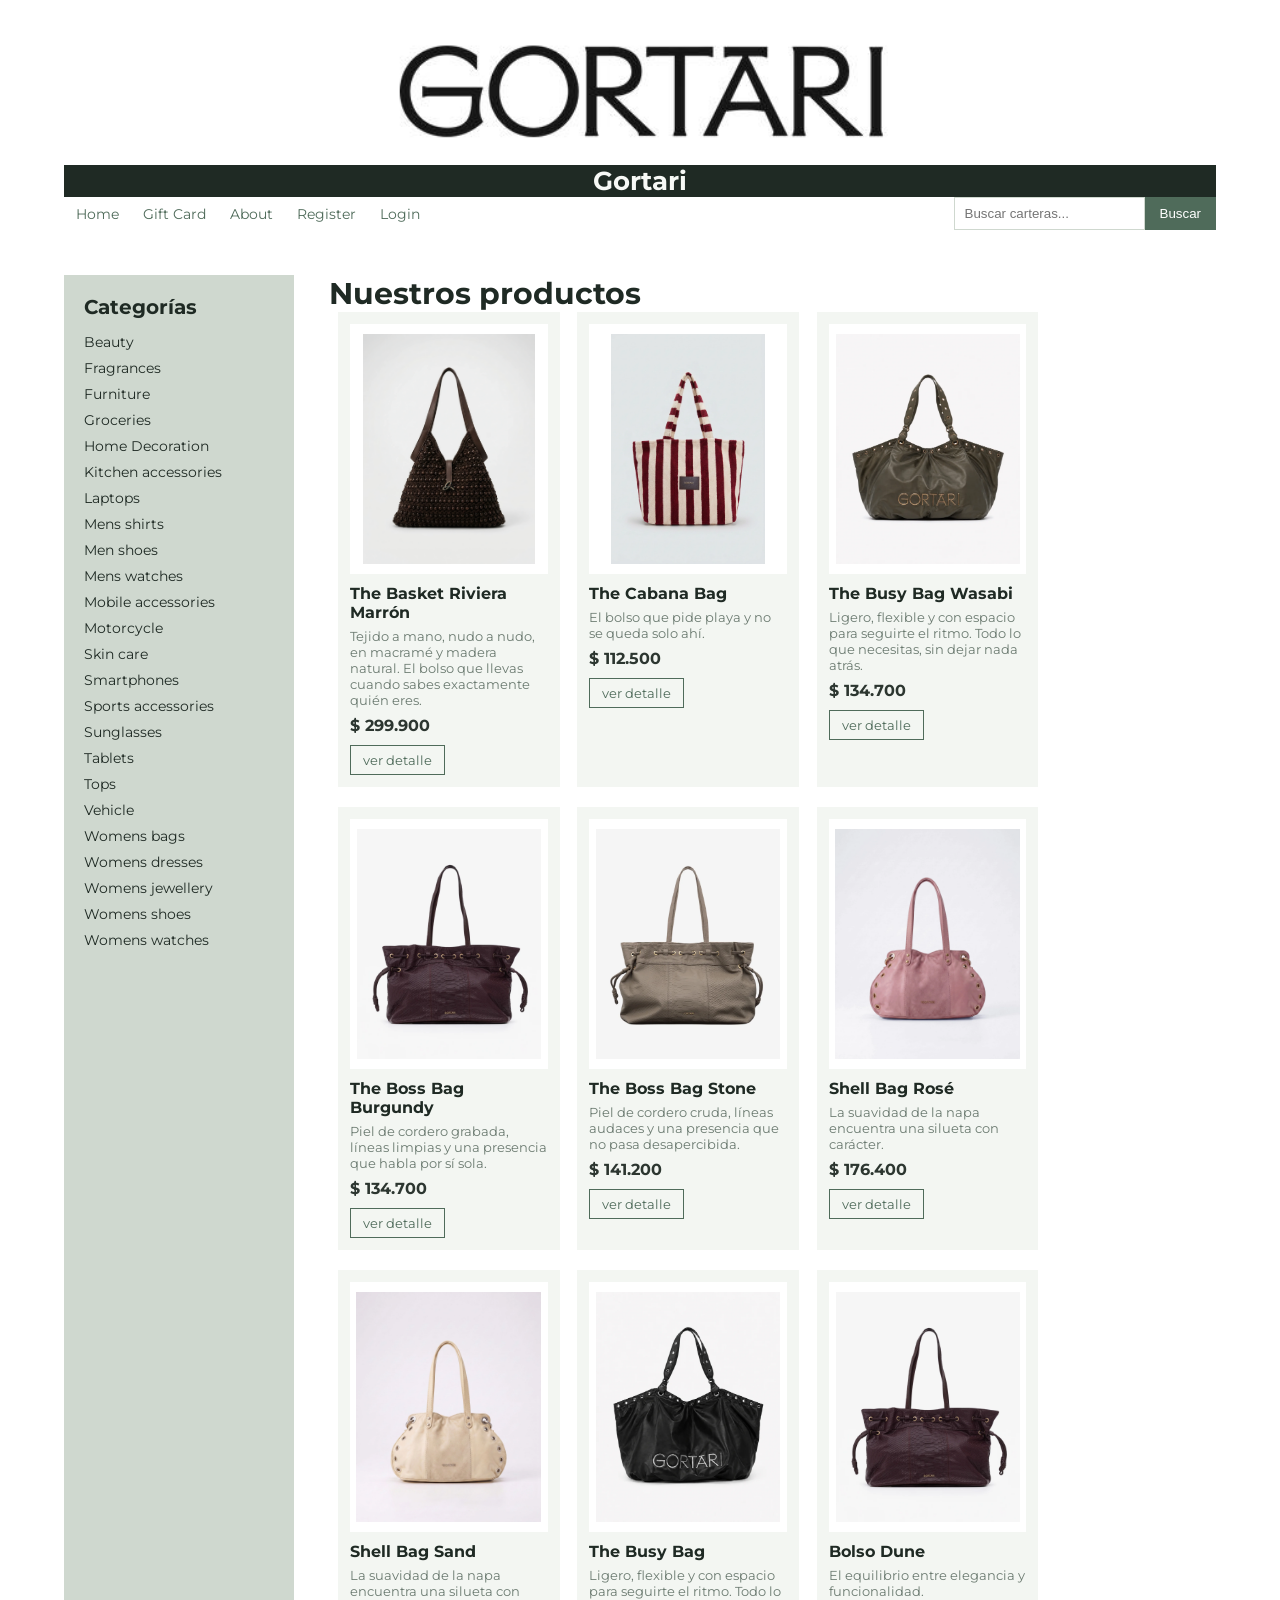
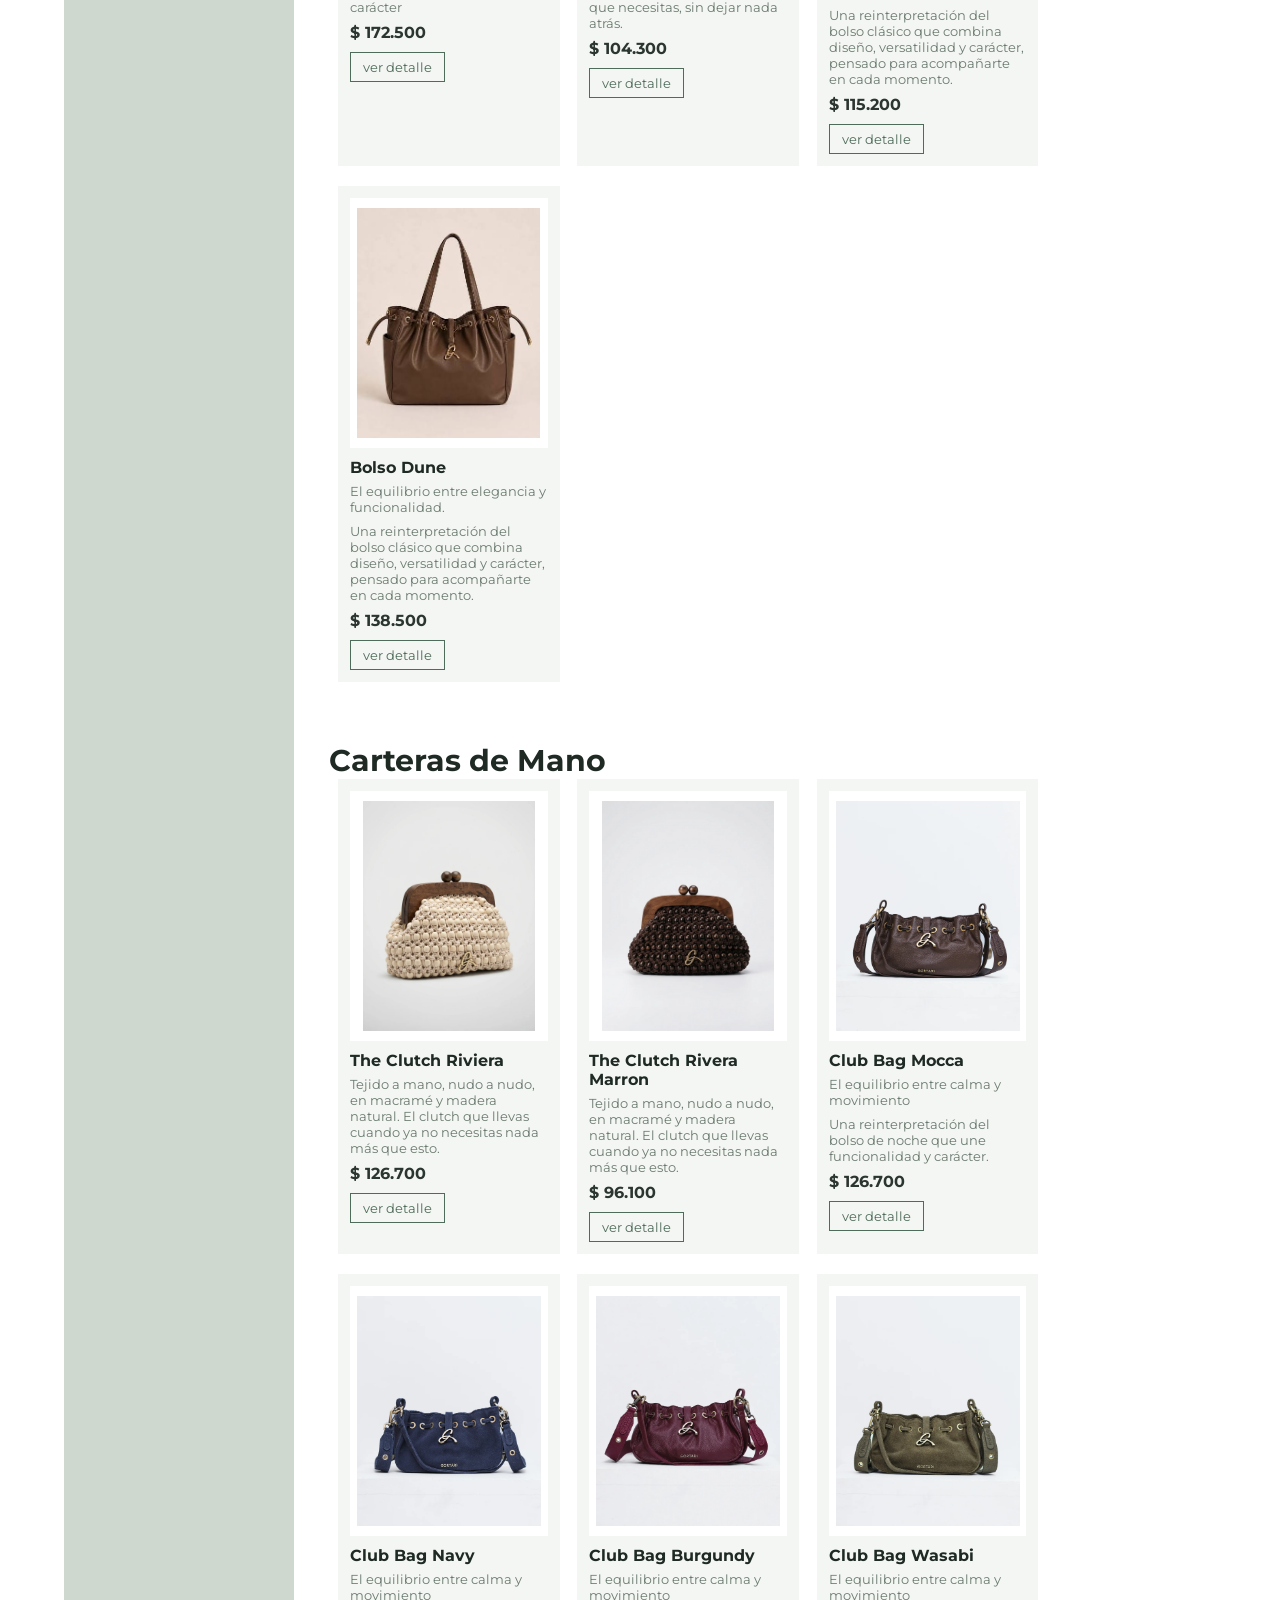
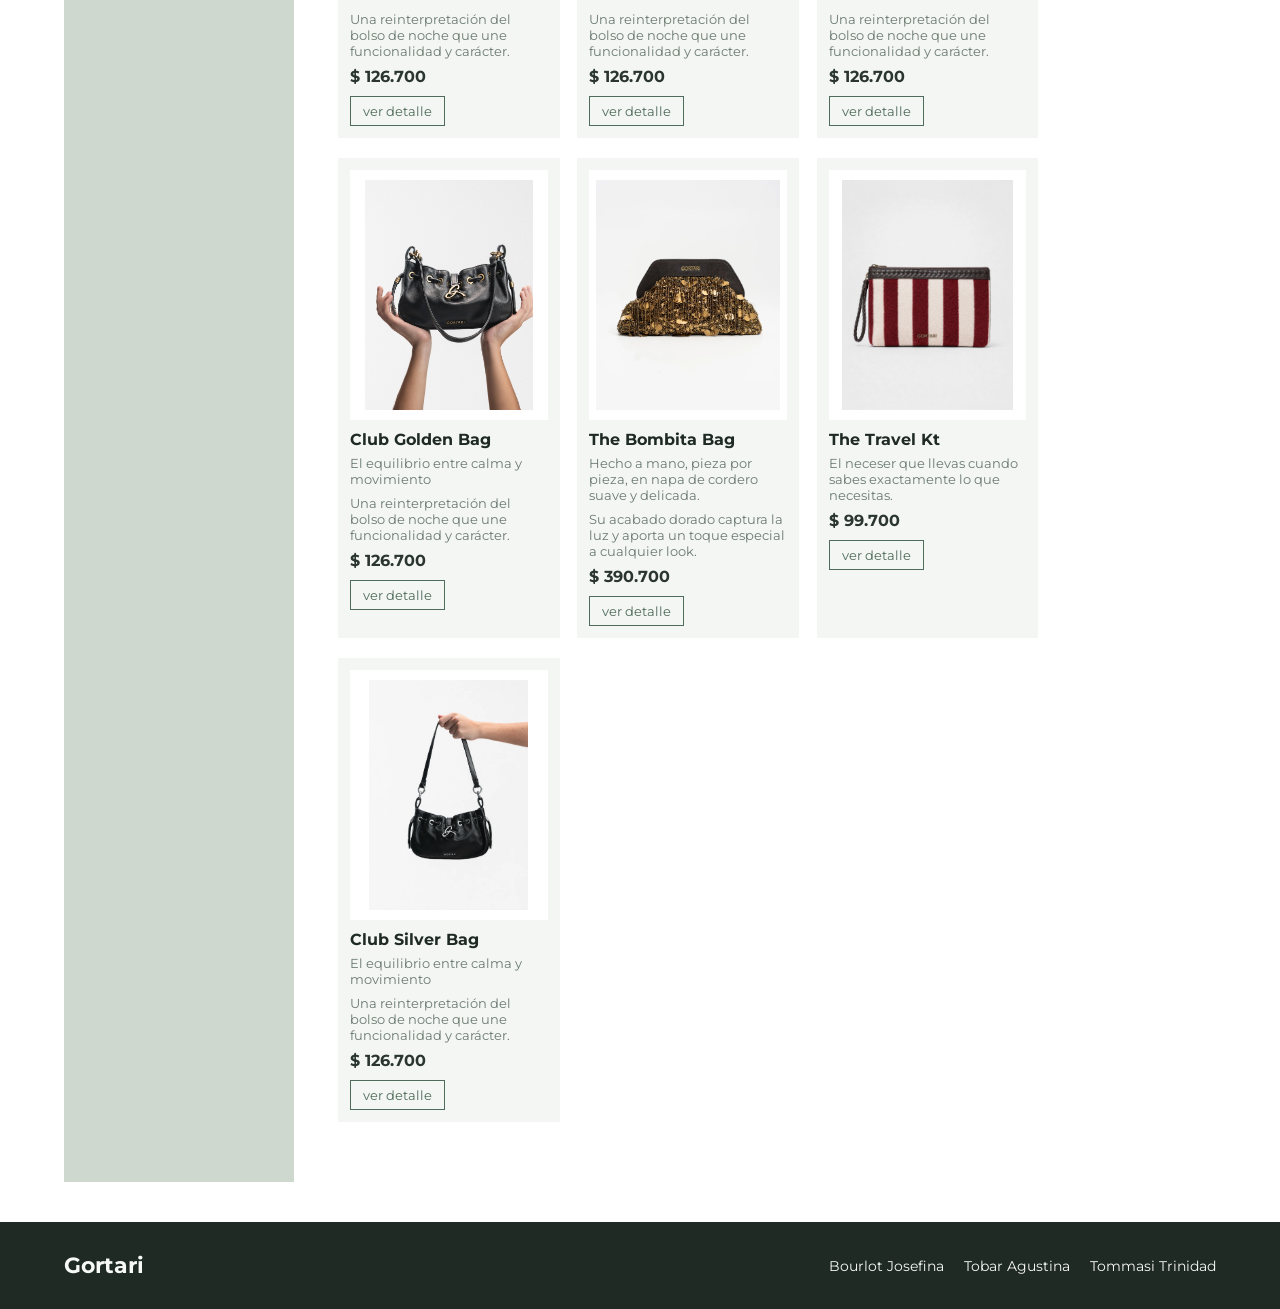
==== index.html @ 0a1630a2 "termine el css" ====
<!DOCTYPE html>
<html lang="en">
<head>
    <meta charset="UTF-8">
    <meta name="viewport" content="width=device-width, initial-scale=1.0">
    <title>Gortari</title>
    <link rel="stylesheet" href="css/styles.css">
      <link rel="preconnect" href="https://fonts.googleapis.com">
    <link rel="preconnect" href="https://fonts.gstatic.com" crossorigin>
    <link href="https://fonts.googleapis.com/css2?family=Montserrat:ital,wght@0,100..900;1,100..900&family=Open+Sans:ital,wght@0,300..800;1,300..800&family=Raleway:ital,wght@0,100..900;1,100..900&family=Roboto:ital,wght@0,100..900;1,100..900&family=Work+Sans:ital,wght@0,100..900;1,100..900&display=swap" rel="stylesheet">
</head>
<body>
    <header class="cabecera">
        <div class="contenedor"> 
            <a href="./index.html" class="logo">
                <img src="./img/logo.jpeg" alt="logo Gortari">
                <span class="logo-texto">Gortari</span>
            </a>
        <nav>
            <ul class="menu">
               <li> <a href="./index.html">Home</a> </li>
                <li> <a href="./giftcard.html">Gift Card</a></li>
                <li> <a href="./about.html">About</a></li>
                <li> <a href="./register.html">Register</a></li>
                <li> <a href="./login.html">Login</a></li>
            </ul>
        </nav>
        <form class="buscador" action="./search-results.html" method="get">
            <input type="text" name="busqueda" placeholder="Buscar carteras..." value="">
            <button type="submit">Buscar</button>
        </form>
        </div>
    </header>
    
    <div class="contenedor cuerpo">

    <aside class="categorias">
      <h2>Categorías</h2>
      <ul>
        <li><a href="category.html">Beauty</a></li>
        <li><a href="category.html">Fragrances</a></li>
        <li><a href="category.html">Furniture</a></li>
        <li><a href="category.html">Groceries</a></li>
        <li><a href="category.html">Home Decoration</a></li>
        <li><a href="category.html">Kitchen accessories</a></li>
        <li><a href="category.html">Laptops</a></li>
        <li><a href="category.html">Mens shirts</a></li>
        <li><a href="category.html">Men shoes</a></li>
        <li><a href="category.html">Mens watches</a></li>
        <li><a href="category.html">Mobile accessories</a></li>
        <li><a href="category.html">Motorcycle</a></li>
        <li><a href="category.html">Skin care</a></li>
        <li><a href="category.html">Smartphones</a></li>
        <li><a href="category.html">Sports accessories</a></li>
        <li><a href="category.html">Sunglasses</a></li>
        <li><a href="category.html">Tablets</a></li>
        <li><a href="category.html">Tops</a></li>
        <li><a href="category.html">Vehicle</a></li>
        <li><a href="category.html">Womens bags</a></li>
        <li><a href="category.html">Womens dresses</a></li>
        <li><a href="category.html">Womens jewellery</a></li>
        <li><a href="category.html">Womens shoes</a></li>
        <li><a href="category.html">Womens watches</a></li>
      </ul>
    </aside>
<main class="principal">

      <section class="seccion">
        <h1 class="titulo-seccion">Nuestros productos</h1>
        <div class="grilla">
          <article class="uno">
            <div class="foto">
               <img src="./img/bolso playa madera.webp" alt="bolso playa madera">
            </div>
            <h3>The Basket Riviera Marrón</h3>
          <p class="descripcion">Tejido a mano, nudo a nudo, en macramé y madera natural. El bolso que llevas cuando sabes exactamente quién eres.</p>
          <p class="precio">$ 299.900</p>
            <a href="product.html" class="boton">ver detalle</a>
         </article>
          <article class="dos">
            <div class="foto">
              <img src="./img/bolso playa.webp" alt="bolso playa">
            </div>
            <h3>The Cabana Bag</h3>
            <p class="descripcion">El bolso que pide playa y no se queda solo ahí.</p>
            <p class="precio">$ 112.500</p>
            <a href="product.html" class="boton">ver detalle</a>
          </article>
          <article class="tres">
            <div class="foto">
              <img src="./img/bolso cuero.webp" alt="bolso cuero">
            </div>
            <h3>The Busy Bag Wasabi</h3>
            <p class="descripcion">Ligero, flexible y con espacio para seguirte el ritmo. Todo lo que necesitas, sin dejar nada atrás.</p>
            <p class="precio">$ 134.700</p>
            <a href="product.html" class="boton">ver detalle</a>
          </article>
          <article class="cuatro">
            <div class="foto">
              <img src="./img/facultad bordo.webp" alt="facultad bordo">
            </div>
            <h3>The Boss Bag Burgundy</h3>
            <p class="descripcion">Piel de cordero grabada, líneas limpias y una presencia que habla por sí sola.</p>
            <p class="precio">$ 134.700</p>
            <a href="product.html" class="boton">ver detalle</a>
          </article>
          <article class="cinco">
            <div class="foto">
              <img src="./img/facultad crudo.webp" alt="facultad crudo">
            </div>
            <h3>The Boss Bag Stone</h3>
            <p class="descripcion">Piel de cordero cruda, líneas audaces y una presencia que no pasa desapercibida.</p>
            <p class="precio">$ 141.200</p>
            <a href="product.html" class="boton">ver detalle</a>
          </article>
          <article class="seis">
            <div class="foto">
              <img src="./img/facultad rosa.webp" alt="Facultad rosa">
            </div>
            <h3>Shell Bag Rosé</h3>
            <p class="descripcion">La suavidad de la napa encuentra una silueta con carácter.</p>
            <p class="precio">$ 176.400</p>
            <a href="product.html" class="boton">ver detalle</a>
          </article>
          <article class="siete">
            <div class="foto">
              <img src="./img/facultad beige.webp" alt="Facultad beige">
            </div>
            <h3>Shell Bag Sand</h3>
            <p class="descripcion">La suavidad de la napa encuentra una silueta con carácter</p>
            <p class="precio">$ 172.500</p>
            <a href="product.html" class="boton">ver detalle</a>
          </article>
          <article class="ocho">
            <div class="foto">
              <img src="./img/cuero negro.webp" alt="Facultad roja">
            </div>
            <h3>The Busy Bag </h3>
            <p class="descripcion">Ligero, flexible y con espacio para seguirte el ritmo. Todo lo que necesitas, sin dejar nada atrás.</p>
            <p class="precio">$ 104.300</p>
            <a href="product.html" class="boton">ver detalle</a>
          </article>
          <article class="nueve">
            <div class="foto">
              <img src="./img/facultad bordo.webp" alt="Facultad bordo">
            </div>
            <h3>Bolso Dune </h3>
            <p class="descripcion">El equilibrio entre elegancia y funcionalidad. </p>
          <p class="descripcion"> Una reinterpretación del bolso clásico que combina diseño, versatilidad y carácter, pensado para acompañarte en cada momento.</p>
            <p class="precio">$ 115.200</p>
            <a href="product.html" class="boton">ver detalle</a>
          </article>
          <article class="diez">
            <div class="foto">
              <img src="./img/facultad marron.jpeg" alt="Facultad marron">
            </div>
            <h3>Bolso Dune </h3>
            <p class="descripcion">El equilibrio entre elegancia y funcionalidad.</p>
            <p class="descripcion">Una reinterpretación del bolso clásico que combina diseño, versatilidad y carácter, pensado para acompañarte en cada momento.</p>
            <p class="precio">$ 138.500</p>
            <a href="product.html" class="boton">ver detalle</a>
          </article>
        </div>
      </section>
<section class="seccion mano">
  <h2 class="titulo-seccion">Carteras de Mano</h2>
  <div class="grilla">
          <article class="once">
            <div class="foto">
              <img src="./img/pochette.webp" alt="pochette">
            </div>
            <h3>The Clutch Riviera</h3>
            <p class="descripcion">Tejido a mano, nudo a nudo, en macramé y madera natural. El clutch que llevas cuando ya no necesitas nada más que esto.</p>
            <p class="precio">$ 126.700</p>
            <a href="product.html" class="boton">ver detalle</a>
          </article>
          <article class="doce">
            <div class="foto">
              <img src="./img/madera pochette.webp" alt="Madera pochette">
            </div>
            <h3>The Clutch Rivera Marron</h3>
            <p class="descripcion">Tejido a mano, nudo a nudo, en macramé y madera natural. El clutch que llevas cuando ya no necesitas nada más que esto.</p>
            <p class="precio">$ 96.100</p>
            <a href="product.html" class="boton">ver detalle</a>
          </article>
            <article class="trece">
                <div class="foto">
                <img src="./img/producto 1 marron.webp" alt="Marron">
                </div>
                <h3>Club Bag Mocca</h3>
                <p class="descripcion">El equilibrio entre calma y movimiento</p>
                <p class="descripcion">Una reinterpretación del bolso de noche que une funcionalidad y carácter.</p>
                <p class="precio">$ 126.700</p>
                <a href="product.html" class="boton">ver detalle</a>
            </article>  
            <article class="catorce">
                <div class="foto">
                <img src="./img/producto 1 azul.webp" alt="Azul">
                </div>
                <h3>Club Bag Navy</h3>
                <p class="descripcion">El equilibrio entre calma y movimiento</p>
                 <p class="descripcion">Una reinterpretación del bolso de noche que une funcionalidad y carácter.</p>
                <p class="precio">$ 126.700</p>
                <a href="product.html" class="boton">ver detalle</a>
            </article>
            <article class="quince">
                <div class="foto">
                <img src="./img/producto 1 bordo.webp" alt="Bordo">
                </div>
                <h3>Club Bag Burgundy</h3>
                <p class="descripcion">El equilibrio entre calma y movimiento</p>
                 <p class="descripcion">Una reinterpretación del bolso de noche que une funcionalidad y carácter.</p>
                <p class="precio">$ 126.700</p>
                <a href="product.html" class="boton">ver detalle</a>
            </article>
            <article class="dieciseis">
                <div class="foto">
                <img src="./img/producto 1 verde.webp" alt="Verde">     
            </div>
                <h3>Club Bag Wasabi</h3>
                <p class="descripcion">El equilibrio entre calma y movimiento</p>
                 <p class="descripcion">Una reinterpretación del bolso de noche que une funcionalidad y carácter.</p>
                <p class="precio">$ 126.700</p>
                <a href="product.html" class="boton">ver detalle</a>
            </article>  
            <article class="diesisiete">
                <div class="foto">
                <img src="./img/producto 1 negro.webp" alt="Negro Dotado">
                </div>
                <h3>Club Golden Bag</h3>
                <p class="descripcion">El equilibrio entre calma y movimiento</p>
                 <p class="descripcion">Una reinterpretación del bolso de noche que une funcionalidad y carácter.</p>
                <p class="precio">$ 126.700</p>
                <a href="product.html" class="boton">ver detalle</a>
            </article>  
            <article class="dieciocho">
                <div class="foto">
                <img src="./img/producto 2 dorado.webp" alt="Dorado">
                </div>
                <h3>The Bombita Bag</h3>
                <p class="descripcion">Hecho a mano, pieza por pieza, en napa de cordero suave y delicada. </p>
                 <p class="descripcion">Su acabado dorado captura la luz y aporta un toque especial a cualquier look.</p>
                <p class="precio">$ 390.700</p>
                <a href="product.html" class="boton">ver detalle</a>
            </article>  
            <article class="diecinueve">
                <div class="foto">
                <img src="./img/neceser playa.webp" alt="Neceser Playa">
                </div>
                <h3>The Travel Kt</h3>
                <p class="descripcion">El neceser que llevas cuando sabes exactamente lo que necesitas.</p>
                <p class="precio">$ 99.700</p>
                <a href="product.html" class="boton">ver detalle</a>
            </article>
            <article class="veinte">
                <div class="foto">
                <img src="./img/bolso negro silver.webp" alt="Bolso Negro Silver">
                </div>
                <h3>Club Silver Bag</h3>
                <p class="descripcion">El equilibrio entre calma y movimiento</p>
                <p class="descripcion">Una reinterpretación del bolso de noche que une funcionalidad y carácter.</p>
                <p class="precio">$ 126.700</p>
                <a href="product.html" class="boton">ver detalle</a>
            </article>
        </div>
      </section>

    </main>

  </div>

  <footer class="pie">
    <div class="contenedor">
      <p class="pie-marca">Gortari</p>
      <ul class="integrantes">
        <li>Bourlot Josefina</li>
        <li>Tobar Agustina</li>
        <li>Tommasi Trinidad</li>
      </ul>
    </div>
  </footer>

</body>
</html>
---- css/styles.css ----
* {
  box-sizing: border-box;
  margin: 0px;
  padding: 0px;
}

body {
  font-family: 'Montserrat', sans-serif;
  background-color: #ffffff;
  color: #2c3630;
  margin: 0px;
}

a {
  text-decoration: none;
  color: #4f6b5a;
}

h1 {
  color: #1f2a24;
}

h2 {
  color: #1f2a24;
}

h3 {
  color: #1f2a24;
}

.contenedor {
  width: 90%;
  margin: 0px auto;
}

.cuerpo {
  display: flex;
  margin-top: 30px;
  margin-bottom: 40px;
}

.categorias {
  width: 20%;
  background-color: #cfd8cf;
  padding: 20px;
}

.categorias h2 {
  font-size: 20px;
  margin-bottom: 10px;
}

.categorias a {
  display: block;
  padding: 4px 0px;
  font-size: 14px;
  color: #1f2a24;
}

.principal {
  width: 77%;
  margin-left: 3%;
}

ul {
  list-style: none;
}

.grilla {
  display: flex;
  flex-wrap: wrap;
}

.grilla article {
  width: 25%;
  margin: 0px 1% 20px 1%;
  background-color: #f3f6f2;
  padding: 12px;
}

.foto {
  display: flex;
  justify-content: center;
  align-items: center;
  height: 250px;
  background-color: #ffffff;
  margin-bottom: 10px;
}

.foto img {
height: 230px;
}

.grilla h3 {
  font-size: 16px;
  margin-bottom: 6px;
}

.descripcion {
  font-size: 13px;
  color: #6b7a70;
  margin-bottom: 8px;
}

.precio {
  font-weight: bold;
  margin-bottom: 10px;
}

.boton {
  display: inline-block;
  border-width: 1px;
  border-style: solid;
  border-color: #4f6b5a;
  padding: 6px 12px;
  font-size: 13px;
}

.cabecera {
  background-color: #fffff;
  padding: 15px 0px;
}

.cabecera .contenedor {
  display: flex;
  flex-wrap: wrap;
  justify-content: space-between;
  align-items: center;
}

.logo {
  display: block;
  width: 100%;
  text-align: center;
}

.logo img {
  display: block;
  width: 600px;
  height: 150px;
  margin: 0px auto;
}

.logo-texto {
  font-size: 26px;
  font-weight: bold;
  display: block;
  color: #f7f9f6;
  background-color: #1f2a24;
  text-align: center;
  width: 100%;
}

.menu {
  display: flex;
}

.menu li {
  margin: 0px 12px;
}

.menu a {
  font-size: 14px;
}

.buscador {
  display: flex;
}

.buscador input {
  padding: 8px 10px;
  border-width: 1px;
  border-style: solid;
  border-color: #cfd8cf;
}

.buscador button {
  padding: 8px 14px;
  border-width: 1px;
  border-style: solid;
  border-color: #4f6b5a;
  background-color: #4f6b5a;
  color: #ffffff;
}

.pie {
  background-color: #1f2a24;
  color: #f7f9f6;
  padding: 30px 0px;
}

.pie .contenedor {
  display: flex;
  flex-wrap: wrap;
  justify-content: space-between;
  align-items: center;
}

.pie-marca {
  font-size: 22px;
  font-weight: bold;
}

.integrantes {
  display: flex;
}

.integrantes li {
  margin-left: 20px;
  font-size: 14px;
}

.seccion {
  margin-bottom: 40px;
}

.titulo-seccion {
  font-size: 30px;
}

.about img {
  width: 100%;
}

.about p {
  font-size: 16px;
  text-align: center;
}

.about-intro {
  font-size: 22px;
  font-weight: bold;
}

.about-cierre {
  font-size: 18px;
}

.centrada {
  display: flex;
  justify-content: center;
  align-items: center;
  height: 750px;
}

.formulario {
  width: 90%;
  background-color: #f3f6f2;
  padding: 60px;
}

.formulario label {
  display: block;
  font-size: 14px;
  margin-bottom: 6px;
}

.control {
  width: 100%;
  padding: 10px;
  margin-bottom: 15px;
  border-width: 1px;
  border-style: solid;
  border-color: #cfd8cf;
}

.boton-lleno {
  display: block;
  width: 100%;
  padding: 12px;
  border-width: 1px;
  border-style: solid;
  border-color: #1f2a24;
  background-color: #1f2a24;
  color: #ffffff;
  margin-bottom: 12px;
}

.link-form {
  display: block;
  text-align: center;
  font-size: 14px;
}

.check {
  display: flex;
  align-items: center;
  margin-bottom: 15px;
}

.check label {
  margin-left: 8px;
  margin-bottom: 0px;
}

.detalle {
  display: flex;
  flex-wrap: wrap;
  margin-bottom: 40px;
}

.detalle-foto {
  width: 45%;
  background-color: #ffffff;
  padding: 20px;
}

.detalle-foto img {
  width: 100%;
}

.detalle-info {
  width: 50%;
  margin-left: 5%;
}

.marca {
  font-size: 14px;
  color: #6b7a70;
  margin-bottom: 6px;
}

.detalle-info h1 {
  font-size: 40px;
  margin-bottom: 10px;
}

.precio-grande {
  font-size: 26px;
  font-weight: bold;
  margin-bottom: 15px;
}

.detalle-info .descripcion {
  font-size: 16px;
}

.dato {
  margin-bottom: 8px;
}

.tags {
  display: flex;
  flex-wrap: wrap;
  margin-top: 15px;
}

.tags li {
  background-color: #cfd8cf;
  padding: 4px 12px;
  margin-right: 8px;
  font-size: 14px;
}

.review {
  background-color: #f3f6f2;
  padding: 15px 20px;
  margin-bottom: 12px;
}

.rating {
  margin-bottom: 6px;
}

.review-datos {
  font-size: 13px;
  color: #6b7a70;
  margin-top: 8px;
}

.sin-resultados {
  text-align: center;
  color: #6b7a70;
  margin-top: 20px;
}

.giftcard-content {
  display: flex;
  flex-wrap: wrap;
  margin-bottom: 40px;
}

.giftcard-left {
  width: 45%;
}

.giftcard-left img {
  width: 100%;
  margin-top: 10px;
}

.giftcard-text {
  width: 50%;
  margin-left: 5%;
  margin-top: 90px;
}

.giftcard-text p {
  margin-bottom: 12px;
}

.giftcard-left p {
  font-size: 18px;
  color: #6b7a70;
  margin-top: 0px;
}



@media (max-width: 600px) {

  .logo img {
    width: 100%;
    height: 80px;
  }

  .menu {
    flex-wrap: wrap;
    justify-content: center;
    margin: 10px 0px;
  }

  .cabecera .contenedor {
    justify-content: center;
  }

  .cuerpo {
    flex-wrap: wrap;
  }

  .categorias {
    width: 100%;
    margin-bottom: 20px;
  }

  .principal {
    width: 100%;
    margin-left: 0px;
  }

  .grilla article {
    width: 48%;
  }

  .pie .contenedor {
    justify-content: center;
    text-align: center;
  }

  .integrantes {
    justify-content: center;
    margin-top: 10px;
  }

  .integrantes li {
    margin: 0px 10px;
  }
    .centrada {
    height: 400px;
  }

  .formulario {
    width: 100%;
  }

    .detalle-foto {
    width: 100%;
  }

  .detalle-info {
    width: 100%;
    margin-left: 0px;
    margin-top: 20px;
  }

    .giftcard-left {
    width: 100%;
  }

  .giftcard-text {
    width: 100%;
    margin-left: 0px;
    margin-top: 20px;
  }
}
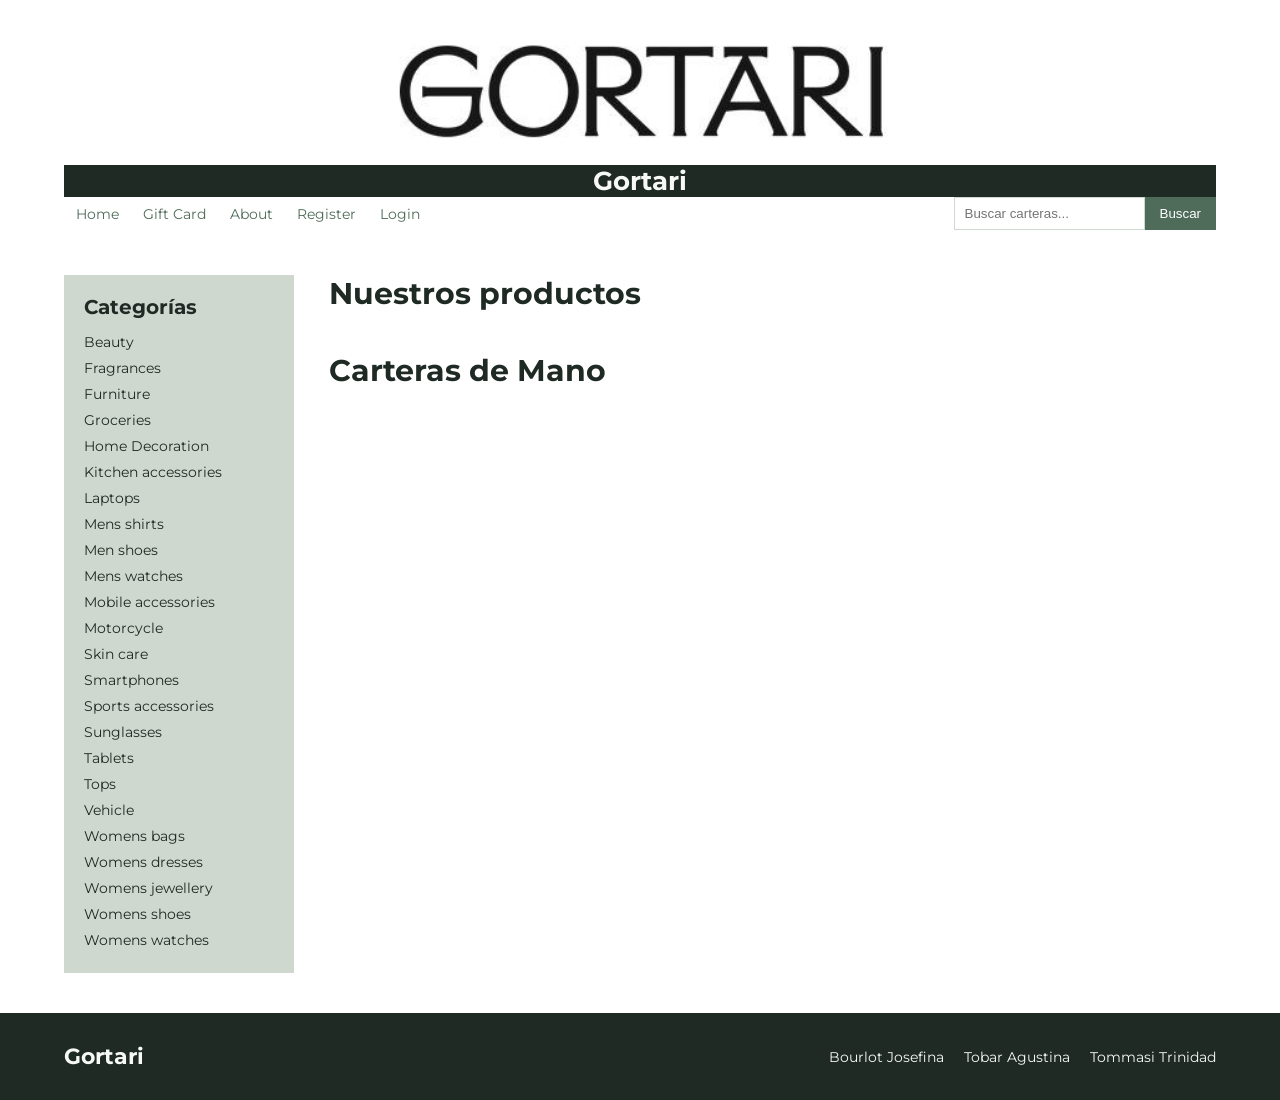
==== commit 7d6d7e0d: "limpie la estructura del index.html, areme las grillas dinamicas y deje arme las reseñas" ====
--- a/index.html
+++ b/index.html
@@ -1,5 +1,5 @@
 <!DOCTYPE html>
-<html lang="en">
+<html lang="es">
 <head>
     <meta charset="UTF-8">
     <meta name="viewport" content="width=device-width, initial-scale=1.0">
@@ -37,232 +37,42 @@
     <aside class="categorias">
       <h2>Categorías</h2>
       <ul>
-        <li><a href="category.html">Beauty</a></li>
-        <li><a href="category.html">Fragrances</a></li>
-        <li><a href="category.html">Furniture</a></li>
-        <li><a href="category.html">Groceries</a></li>
-        <li><a href="category.html">Home Decoration</a></li>
-        <li><a href="category.html">Kitchen accessories</a></li>
-        <li><a href="category.html">Laptops</a></li>
-        <li><a href="category.html">Mens shirts</a></li>
-        <li><a href="category.html">Men shoes</a></li>
-        <li><a href="category.html">Mens watches</a></li>
-        <li><a href="category.html">Mobile accessories</a></li>
-        <li><a href="category.html">Motorcycle</a></li>
-        <li><a href="category.html">Skin care</a></li>
-        <li><a href="category.html">Smartphones</a></li>
-        <li><a href="category.html">Sports accessories</a></li>
-        <li><a href="category.html">Sunglasses</a></li>
-        <li><a href="category.html">Tablets</a></li>
-        <li><a href="category.html">Tops</a></li>
-        <li><a href="category.html">Vehicle</a></li>
-        <li><a href="category.html">Womens bags</a></li>
-        <li><a href="category.html">Womens dresses</a></li>
-        <li><a href="category.html">Womens jewellery</a></li>
-        <li><a href="category.html">Womens shoes</a></li>
-        <li><a href="category.html">Womens watches</a></li>
+        <li><a href="./category.html">Beauty</a></li>
+        <li><a href="./category.html">Fragrances</a></li>
+        <li><a href="./category.html">Furniture</a></li>
+        <li><a href="./category.html">Groceries</a></li>
+        <li><a href="./category.html">Home Decoration</a></li>
+        <li><a href="./category.html">Kitchen accessories</a></li>
+        <li><a href="./category.html">Laptops</a></li>
+        <li><a href="./category.html">Mens shirts</a></li>
+        <li><a href="./category.html">Men shoes</a></li>
+        <li><a href="./category.html">Mens watches</a></li>
+        <li><a href="./category.html">Mobile accessories</a></li>
+        <li><a href="./category.html">Motorcycle</a></li>
+        <li><a href="./category.html">Skin care</a></li>
+        <li><a href="./category.html">Smartphones</a></li>
+        <li><a href="./category.html">Sports accessories</a></li>
+        <li><a href="./category.html">Sunglasses</a></li>
+        <li><a href="./category.html">Tablets</a></li>
+        <li><a href="./category.html">Tops</a></li>
+        <li><a href="./category.html">Vehicle</a></li>
+        <li><a href="./category.html">Womens bags</a></li>
+        <li><a href="./category.html">Womens dresses</a></li>
+        <li><a href="./category.html">Womens jewellery</a></li>
+        <li><a href="./category.html">Womens shoes</a></li>
+        <li><a href="./category.html">Womens watches</a></li>
       </ul>
     </aside>
 <main class="principal">
 
       <section class="seccion">
         <h1 class="titulo-seccion">Nuestros productos</h1>
-        <div class="grilla">
-          <article class="uno">
-            <div class="foto">
-               <img src="./img/bolso playa madera.webp" alt="bolso playa madera">
-            </div>
-            <h3>The Basket Riviera Marrón</h3>
-          <p class="descripcion">Tejido a mano, nudo a nudo, en macramé y madera natural. El bolso que llevas cuando sabes exactamente quién eres.</p>
-          <p class="precio">$ 299.900</p>
-            <a href="product.html" class="boton">ver detalle</a>
-         </article>
-          <article class="dos">
-            <div class="foto">
-              <img src="./img/bolso playa.webp" alt="bolso playa">
-            </div>
-            <h3>The Cabana Bag</h3>
-            <p class="descripcion">El bolso que pide playa y no se queda solo ahí.</p>
-            <p class="precio">$ 112.500</p>
-            <a href="product.html" class="boton">ver detalle</a>
-          </article>
-          <article class="tres">
-            <div class="foto">
-              <img src="./img/bolso cuero.webp" alt="bolso cuero">
-            </div>
-            <h3>The Busy Bag Wasabi</h3>
-            <p class="descripcion">Ligero, flexible y con espacio para seguirte el ritmo. Todo lo que necesitas, sin dejar nada atrás.</p>
-            <p class="precio">$ 134.700</p>
-            <a href="product.html" class="boton">ver detalle</a>
-          </article>
-          <article class="cuatro">
-            <div class="foto">
-              <img src="./img/facultad bordo.webp" alt="facultad bordo">
-            </div>
-            <h3>The Boss Bag Burgundy</h3>
-            <p class="descripcion">Piel de cordero grabada, líneas limpias y una presencia que habla por sí sola.</p>
-            <p class="precio">$ 134.700</p>
-            <a href="product.html" class="boton">ver detalle</a>
-          </article>
-          <article class="cinco">
-            <div class="foto">
-              <img src="./img/facultad crudo.webp" alt="facultad crudo">
-            </div>
-            <h3>The Boss Bag Stone</h3>
-            <p class="descripcion">Piel de cordero cruda, líneas audaces y una presencia que no pasa desapercibida.</p>
-            <p class="precio">$ 141.200</p>
-            <a href="product.html" class="boton">ver detalle</a>
-          </article>
-          <article class="seis">
-            <div class="foto">
-              <img src="./img/facultad rosa.webp" alt="Facultad rosa">
-            </div>
-            <h3>Shell Bag Rosé</h3>
-            <p class="descripcion">La suavidad de la napa encuentra una silueta con carácter.</p>
-            <p class="precio">$ 176.400</p>
-            <a href="product.html" class="boton">ver detalle</a>
-          </article>
-          <article class="siete">
-            <div class="foto">
-              <img src="./img/facultad beige.webp" alt="Facultad beige">
-            </div>
-            <h3>Shell Bag Sand</h3>
-            <p class="descripcion">La suavidad de la napa encuentra una silueta con carácter</p>
-            <p class="precio">$ 172.500</p>
-            <a href="product.html" class="boton">ver detalle</a>
-          </article>
-          <article class="ocho">
-            <div class="foto">
-              <img src="./img/cuero negro.webp" alt="Facultad roja">
-            </div>
-            <h3>The Busy Bag </h3>
-            <p class="descripcion">Ligero, flexible y con espacio para seguirte el ritmo. Todo lo que necesitas, sin dejar nada atrás.</p>
-            <p class="precio">$ 104.300</p>
-            <a href="product.html" class="boton">ver detalle</a>
-          </article>
-          <article class="nueve">
-            <div class="foto">
-              <img src="./img/facultad bordo.webp" alt="Facultad bordo">
-            </div>
-            <h3>Bolso Dune </h3>
-            <p class="descripcion">El equilibrio entre elegancia y funcionalidad. </p>
-          <p class="descripcion"> Una reinterpretación del bolso clásico que combina diseño, versatilidad y carácter, pensado para acompañarte en cada momento.</p>
-            <p class="precio">$ 115.200</p>
-            <a href="product.html" class="boton">ver detalle</a>
-          </article>
-          <article class="diez">
-            <div class="foto">
-              <img src="./img/facultad marron.jpeg" alt="Facultad marron">
-            </div>
-            <h3>Bolso Dune </h3>
-            <p class="descripcion">El equilibrio entre elegancia y funcionalidad.</p>
-            <p class="descripcion">Una reinterpretación del bolso clásico que combina diseño, versatilidad y carácter, pensado para acompañarte en cada momento.</p>
-            <p class="precio">$ 138.500</p>
-            <a href="product.html" class="boton">ver detalle</a>
-          </article>
-        </div>
+        <div class="grilla grilla-uno"> </div>
       </section>
-<section class="seccion mano">
-  <h2 class="titulo-seccion">Carteras de Mano</h2>
-  <div class="grilla">
-          <article class="once">
-            <div class="foto">
-              <img src="./img/pochette.webp" alt="pochette">
-            </div>
-            <h3>The Clutch Riviera</h3>
-            <p class="descripcion">Tejido a mano, nudo a nudo, en macramé y madera natural. El clutch que llevas cuando ya no necesitas nada más que esto.</p>
-            <p class="precio">$ 126.700</p>
-            <a href="product.html" class="boton">ver detalle</a>
-          </article>
-          <article class="doce">
-            <div class="foto">
-              <img src="./img/madera pochette.webp" alt="Madera pochette">
-            </div>
-            <h3>The Clutch Rivera Marron</h3>
-            <p class="descripcion">Tejido a mano, nudo a nudo, en macramé y madera natural. El clutch que llevas cuando ya no necesitas nada más que esto.</p>
-            <p class="precio">$ 96.100</p>
-            <a href="product.html" class="boton">ver detalle</a>
-          </article>
-            <article class="trece">
-                <div class="foto">
-                <img src="./img/producto 1 marron.webp" alt="Marron">
-                </div>
-                <h3>Club Bag Mocca</h3>
-                <p class="descripcion">El equilibrio entre calma y movimiento</p>
-                <p class="descripcion">Una reinterpretación del bolso de noche que une funcionalidad y carácter.</p>
-                <p class="precio">$ 126.700</p>
-                <a href="product.html" class="boton">ver detalle</a>
-            </article>  
-            <article class="catorce">
-                <div class="foto">
-                <img src="./img/producto 1 azul.webp" alt="Azul">
-                </div>
-                <h3>Club Bag Navy</h3>
-                <p class="descripcion">El equilibrio entre calma y movimiento</p>
-                 <p class="descripcion">Una reinterpretación del bolso de noche que une funcionalidad y carácter.</p>
-                <p class="precio">$ 126.700</p>
-                <a href="product.html" class="boton">ver detalle</a>
-            </article>
-            <article class="quince">
-                <div class="foto">
-                <img src="./img/producto 1 bordo.webp" alt="Bordo">
-                </div>
-                <h3>Club Bag Burgundy</h3>
-                <p class="descripcion">El equilibrio entre calma y movimiento</p>
-                 <p class="descripcion">Una reinterpretación del bolso de noche que une funcionalidad y carácter.</p>
-                <p class="precio">$ 126.700</p>
-                <a href="product.html" class="boton">ver detalle</a>
-            </article>
-            <article class="dieciseis">
-                <div class="foto">
-                <img src="./img/producto 1 verde.webp" alt="Verde">     
-            </div>
-                <h3>Club Bag Wasabi</h3>
-                <p class="descripcion">El equilibrio entre calma y movimiento</p>
-                 <p class="descripcion">Una reinterpretación del bolso de noche que une funcionalidad y carácter.</p>
-                <p class="precio">$ 126.700</p>
-                <a href="product.html" class="boton">ver detalle</a>
-            </article>  
-            <article class="diesisiete">
-                <div class="foto">
-                <img src="./img/producto 1 negro.webp" alt="Negro Dotado">
-                </div>
-                <h3>Club Golden Bag</h3>
-                <p class="descripcion">El equilibrio entre calma y movimiento</p>
-                 <p class="descripcion">Una reinterpretación del bolso de noche que une funcionalidad y carácter.</p>
-                <p class="precio">$ 126.700</p>
-                <a href="product.html" class="boton">ver detalle</a>
-            </article>  
-            <article class="dieciocho">
-                <div class="foto">
-                <img src="./img/producto 2 dorado.webp" alt="Dorado">
-                </div>
-                <h3>The Bombita Bag</h3>
-                <p class="descripcion">Hecho a mano, pieza por pieza, en napa de cordero suave y delicada. </p>
-                 <p class="descripcion">Su acabado dorado captura la luz y aporta un toque especial a cualquier look.</p>
-                <p class="precio">$ 390.700</p>
-                <a href="product.html" class="boton">ver detalle</a>
-            </article>  
-            <article class="diecinueve">
-                <div class="foto">
-                <img src="./img/neceser playa.webp" alt="Neceser Playa">
-                </div>
-                <h3>The Travel Kt</h3>
-                <p class="descripcion">El neceser que llevas cuando sabes exactamente lo que necesitas.</p>
-                <p class="precio">$ 99.700</p>
-                <a href="product.html" class="boton">ver detalle</a>
-            </article>
-            <article class="veinte">
-                <div class="foto">
-                <img src="./img/bolso negro silver.webp" alt="Bolso Negro Silver">
-                </div>
-                <h3>Club Silver Bag</h3>
-                <p class="descripcion">El equilibrio entre calma y movimiento</p>
-                <p class="descripcion">Una reinterpretación del bolso de noche que une funcionalidad y carácter.</p>
-                <p class="precio">$ 126.700</p>
-                <a href="product.html" class="boton">ver detalle</a>
-            </article>
-        </div>
+
+      <section class="seccion mano">
+         <h2 class="titulo-seccion">Carteras de Mano</h2>
+  <div class="grilla grilla-dos"> </div>
       </section>
 
     </main>
@@ -279,6 +89,6 @@
       </ul>
     </div>
   </footer>
-
+<script src="./js/index.js"></script>
 </body>
 </html>
--- a/css/styles.css
+++ b/css/styles.css
@@ -117,7 +117,7 @@
 }
 
 .cabecera {
-  background-color: #fffff;
+  background-color: #ffff;
   padding: 15px 0px;
 }
 
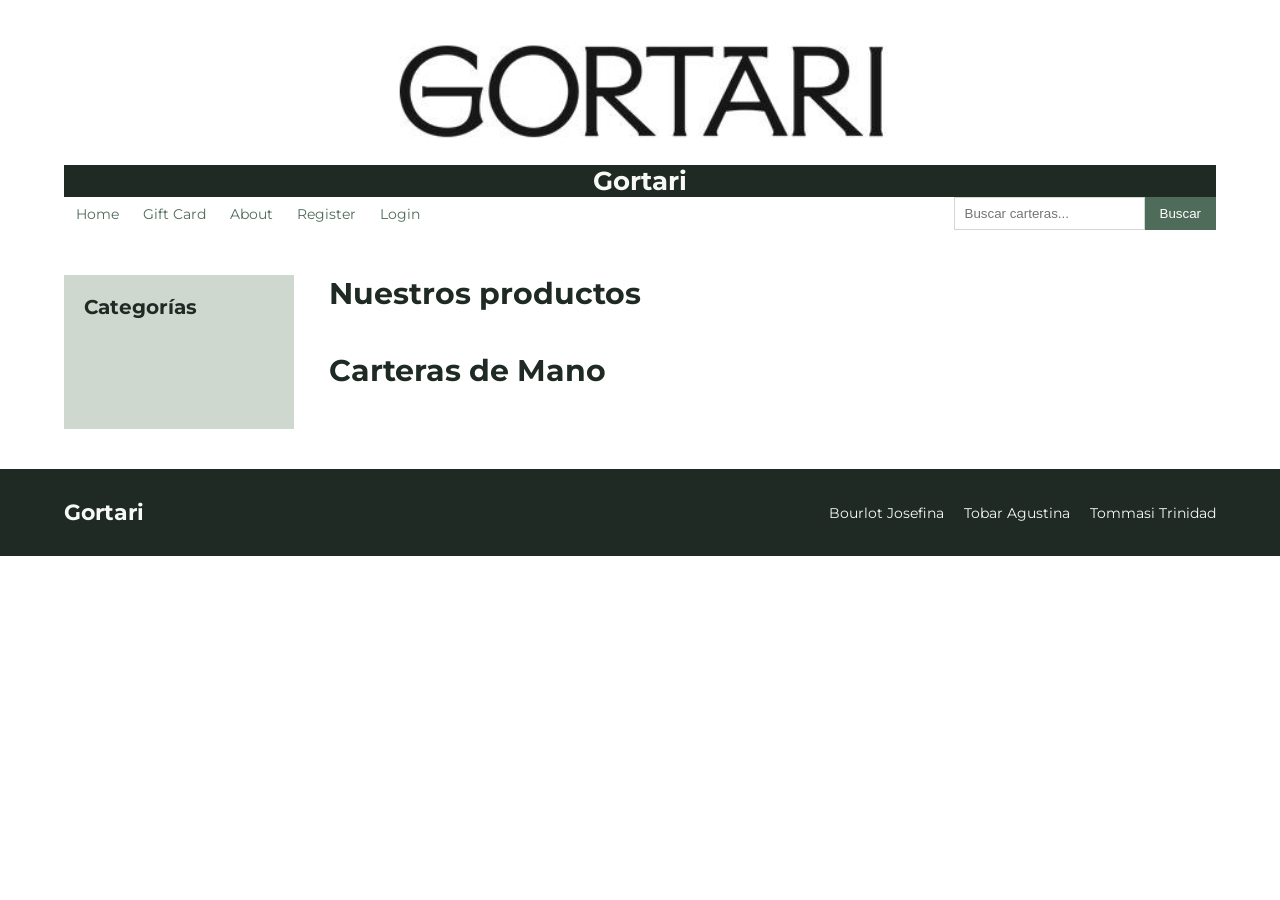
==== commit f463c91d: "categorias dinamicas, validacion buscador y registro" ====
--- a/index.html
+++ b/index.html
@@ -21,8 +21,10 @@
                <li> <a href="./index.html">Home</a> </li>
                 <li> <a href="./giftcard.html">Gift Card</a></li>
                 <li> <a href="./about.html">About</a></li>
-                <li> <a href="./register.html">Register</a></li>
-                <li> <a href="./login.html">Login</a></li>
+                <li class="item-register"> <a href="./register.html">Register</a></li>
+                <li class="item-login"> <a href="./login.html">Login</a></li>
+                <li class="item-saludo"></li>
+                <li class="item-logout"> <a href="./index.html" class="logout">Logout</a></li>
             </ul>
         </nav>
         <form class="buscador" action="./search-results.html" method="get">
@@ -36,32 +38,7 @@
 
     <aside class="categorias">
       <h2>Categorías</h2>
-      <ul>
-        <li><a href="./category.html">Beauty</a></li>
-        <li><a href="./category.html">Fragrances</a></li>
-        <li><a href="./category.html">Furniture</a></li>
-        <li><a href="./category.html">Groceries</a></li>
-        <li><a href="./category.html">Home Decoration</a></li>
-        <li><a href="./category.html">Kitchen accessories</a></li>
-        <li><a href="./category.html">Laptops</a></li>
-        <li><a href="./category.html">Mens shirts</a></li>
-        <li><a href="./category.html">Men shoes</a></li>
-        <li><a href="./category.html">Mens watches</a></li>
-        <li><a href="./category.html">Mobile accessories</a></li>
-        <li><a href="./category.html">Motorcycle</a></li>
-        <li><a href="./category.html">Skin care</a></li>
-        <li><a href="./category.html">Smartphones</a></li>
-        <li><a href="./category.html">Sports accessories</a></li>
-        <li><a href="./category.html">Sunglasses</a></li>
-        <li><a href="./category.html">Tablets</a></li>
-        <li><a href="./category.html">Tops</a></li>
-        <li><a href="./category.html">Vehicle</a></li>
-        <li><a href="./category.html">Womens bags</a></li>
-        <li><a href="./category.html">Womens dresses</a></li>
-        <li><a href="./category.html">Womens jewellery</a></li>
-        <li><a href="./category.html">Womens shoes</a></li>
-        <li><a href="./category.html">Womens watches</a></li>
-      </ul>
+    <ul class="lista-categorias"></ul>
     </aside>
 <main class="principal">
 
@@ -90,5 +67,9 @@
     </div>
   </footer>
 <script src="./js/index.js"></script>
+<script src="./js/saludo.js"></script>
+<script src="./js/logout.js"></script>
+<script src="./js/categorias.js"></script>
+<script src="./js/buscador.js"></script>
 </body>
 </html>
